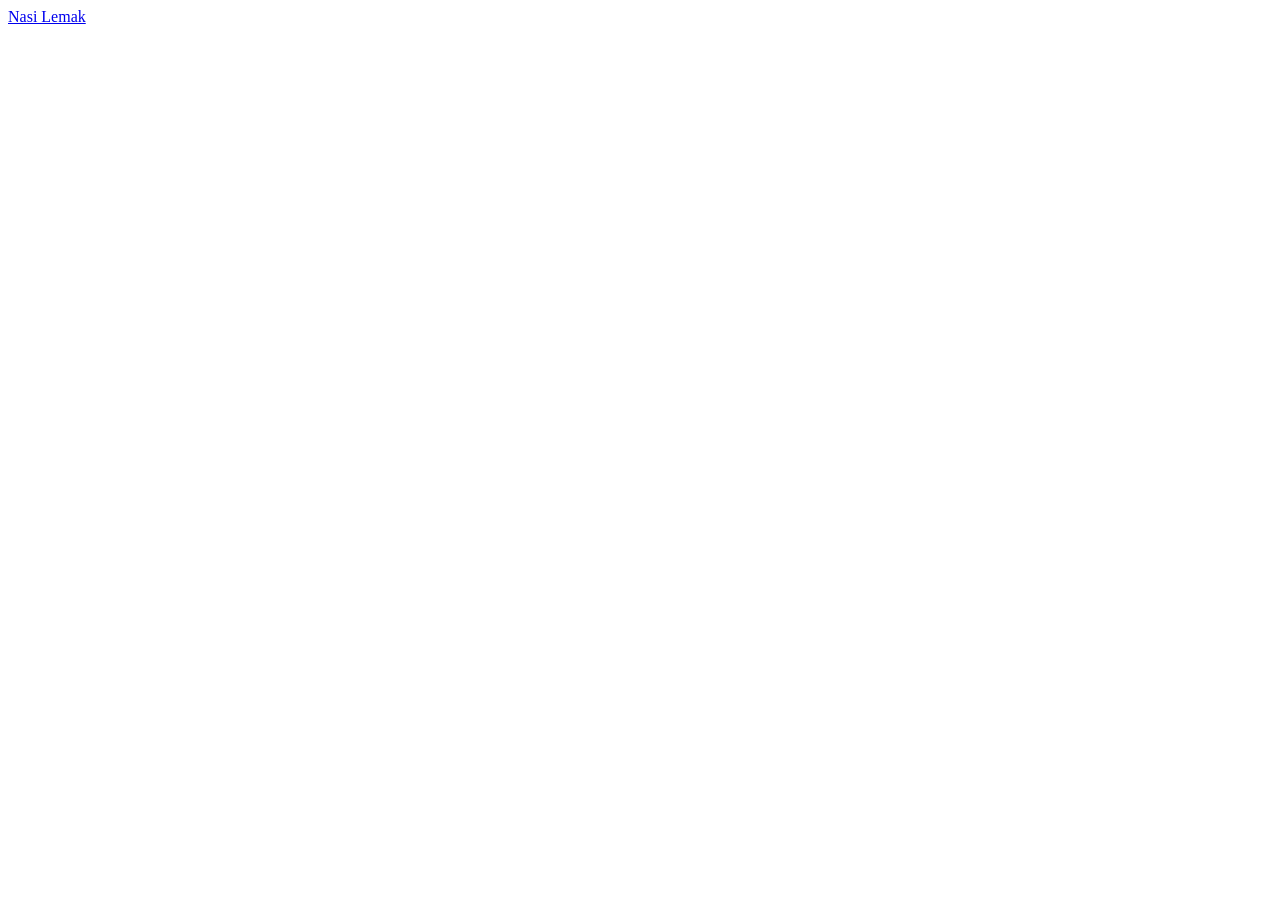
==== odin-recipes/index.html @ 1e60a76d "Add nasi lemak recipe to website" ====
<!DOCTYPE html>
<html lang="en">
  <head>
    <meta charset="UTF-8">
    <meta name="viewport" content="width=device-width, initial-scale=1">
    <title>Odin Recipes</title>
  </head>
  <body>
    <a href="./recipes/nasi-lemak.html">Nasi Lemak</a>
  </body>
</html>
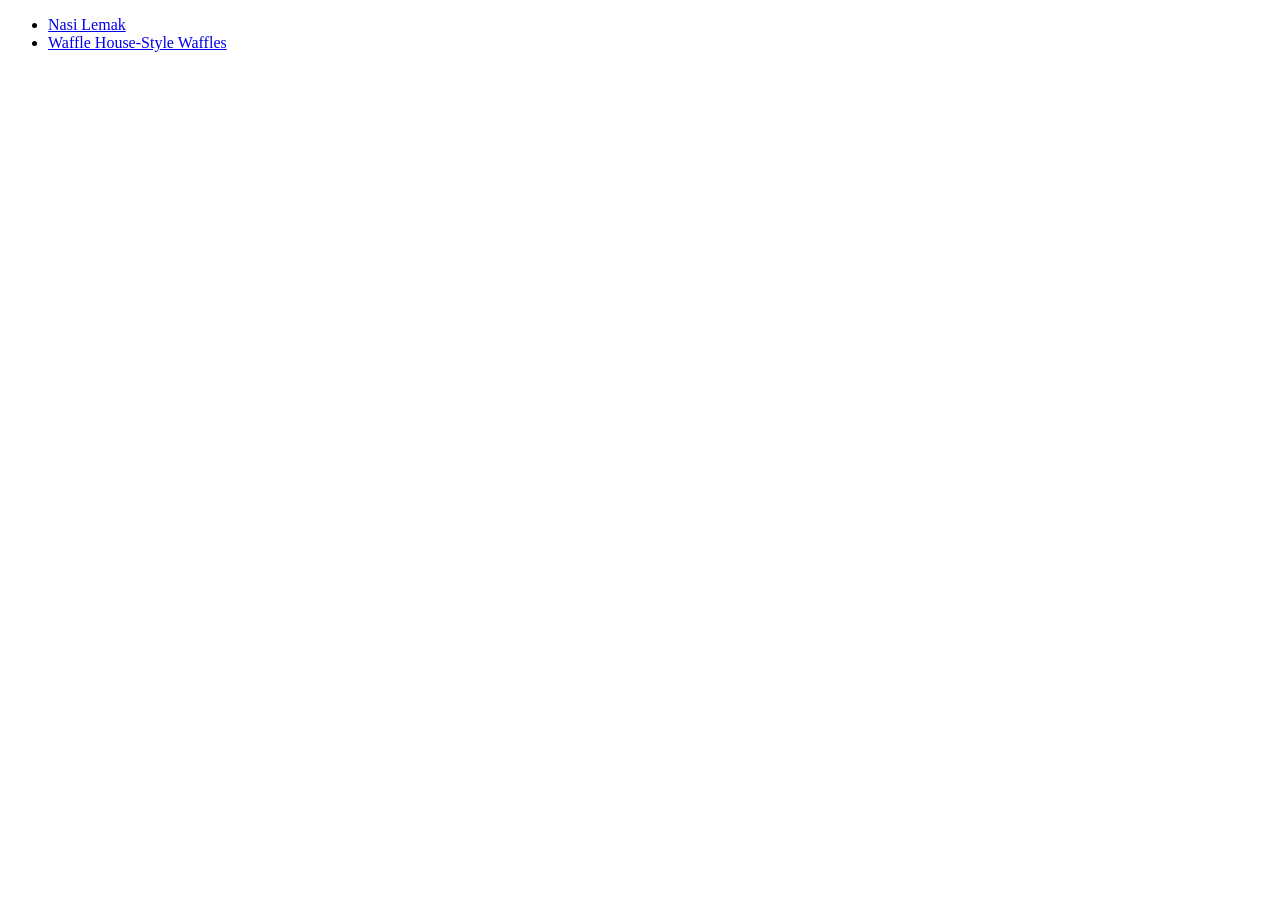
==== commit cf6e8ca8: "Add waffle recipe to website" ====
--- a/odin-recipes/index.html
+++ b/odin-recipes/index.html
@@ -6,6 +6,13 @@
     <title>Odin Recipes</title>
   </head>
   <body>
-    <a href="./recipes/nasi-lemak.html">Nasi Lemak</a>
+    <ul>
+      <li>
+        <a href="./recipes/nasi-lemak.html">Nasi Lemak</a>
+      </li>
+      <li>
+        <a href="./recipes/waffle.html">Waffle House-Style Waffles</a>
+      </li>
+    </ul>
   </body>
 </html>
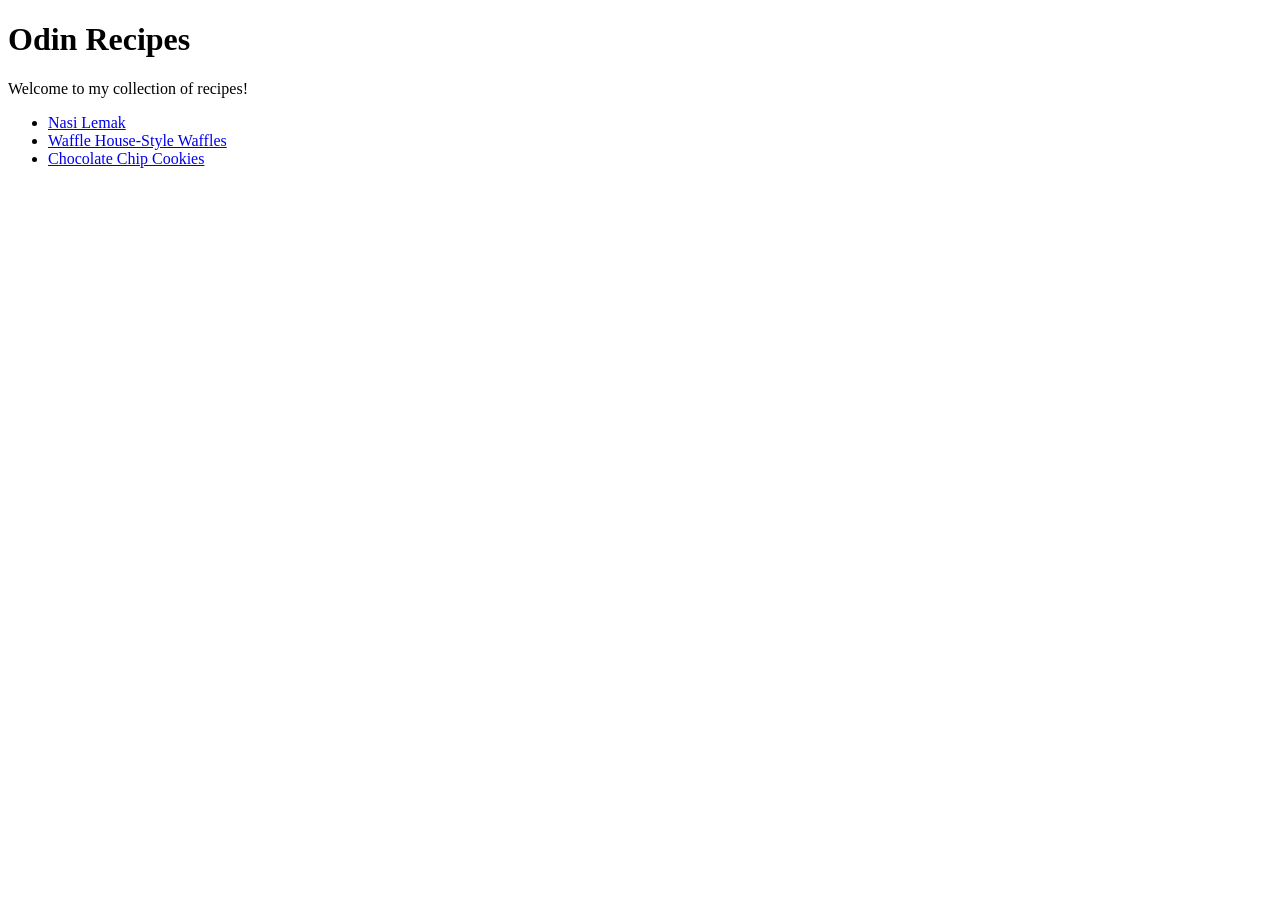
==== commit fe0528a7: "Add Chocolate Chip Cookies as exercise" ====
--- a/odin-recipes/index.html
+++ b/odin-recipes/index.html
@@ -6,6 +6,8 @@
     <title>Odin Recipes</title>
   </head>
   <body>
+    <h1>Odin Recipes</h1>
+    <p>Welcome to my collection of recipes!</p>
     <ul>
       <li>
         <a href="./recipes/nasi-lemak.html">Nasi Lemak</a>
@@ -13,6 +15,8 @@
       <li>
         <a href="./recipes/waffle.html">Waffle House-Style Waffles</a>
       </li>
+      <li>
+        <a href="./recipes/chocolate-chip-cookies.html">Chocolate Chip Cookies</a>
     </ul>
   </body>
 </html>
